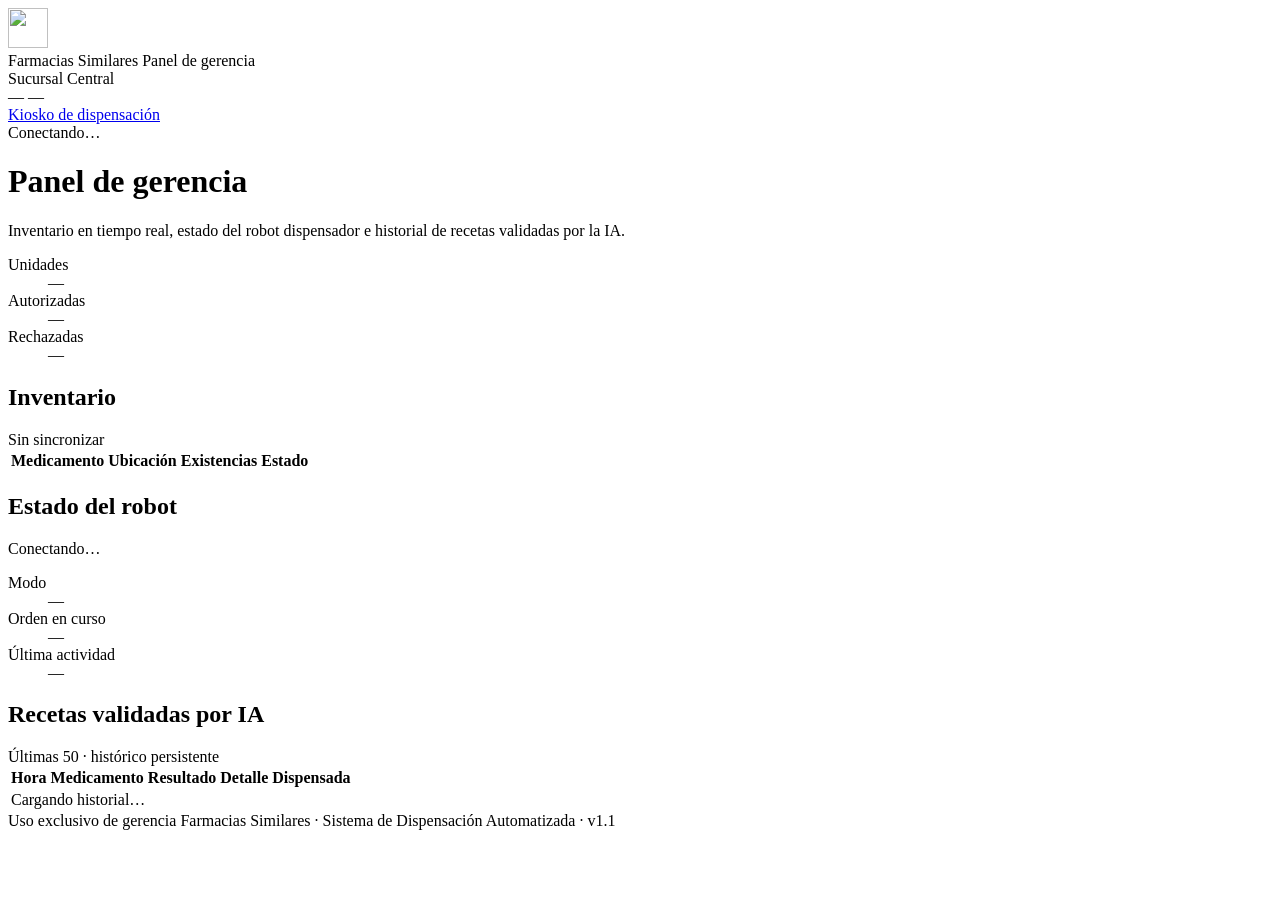
==== frontend/gerente.html @ f59088a9 "Añadido del OCR y por voz" ====
<!DOCTYPE html>
<html lang="es">
  <head>
    <meta charset="UTF-8" />
    <meta name="viewport" content="width=device-width, initial-scale=1.0" />
    <title>Panel de gerencia · Farmacias Similares</title>
    <link rel="icon" href="/favicon.png" type="image/png" />
    <link rel="stylesheet" href="/styles.css" />
  </head>
  <body>
    <header class="topbar">
      <div class="brand">
        <span class="brand-mark">
          <img src="/logo-simi.png" alt="" width="40" height="40" decoding="async" />
        </span>
        <div class="brand-text">
          <span class="brand-name">Farmacias Similares</span>
          <span class="brand-sub">Panel de gerencia</span>
        </div>
      </div>

      <div class="topbar-meta">
        <div class="meta-item">
          <span class="meta-label">Sucursal</span>
          <span class="meta-value">Central</span>
        </div>
        <div class="meta-item">
          <span class="meta-label" id="clock-date">—</span>
          <span class="meta-value tabular" id="clock-time">—</span>
        </div>
        <a class="topbar-link" href="/">Kiosko de dispensación</a>
        <div class="connection" id="connection" data-state="connecting" role="status">
          <span class="connection-dot" aria-hidden="true"></span>
          <span id="connection-label">Conectando…</span>
        </div>
      </div>
    </header>

    <main class="page">
      <div class="page-head">
        <div>
          <h1>Panel de gerencia</h1>
          <p class="page-lead">
            Inventario en tiempo real, estado del robot dispensador e historial de recetas validadas por la IA.
          </p>
        </div>
        <dl class="summary">
          <div class="summary-item">
            <dt>Unidades</dt>
            <dd class="tabular" id="summary-units">—</dd>
          </div>
          <div class="summary-item">
            <dt>Autorizadas</dt>
            <dd class="tabular" id="summary-rx-ok">—</dd>
          </div>
          <div class="summary-item">
            <dt>Rechazadas</dt>
            <dd class="tabular" id="summary-rx-rejected">—</dd>
          </div>
        </dl>
      </div>

      <div class="grid-gerente">
        <section class="panel panel-inventory" aria-labelledby="inv-title">
          <header class="panel-head">
            <h2 id="inv-title">Inventario</h2>
            <span class="panel-hint" id="last-sync">Sin sincronizar</span>
          </header>
          <div class="table-wrap">
            <table class="table inv-table">
              <thead>
                <tr>
                  <th scope="col">Medicamento</th>
                  <th scope="col">Ubicación</th>
                  <th scope="col">Existencias</th>
                  <th scope="col">Estado</th>
                </tr>
              </thead>
              <tbody id="inventory-rows"></tbody>
            </table>
          </div>
        </section>

        <section class="panel panel-robot" aria-labelledby="robot-title">
          <header class="panel-head">
            <h2 id="robot-title">Estado del robot</h2>
          </header>
          <div class="robot-status">
            <div class="robot-state" id="robot-state" data-state="offline" role="status" aria-live="polite">
              <span class="robot-dot" aria-hidden="true"></span>
              <span id="robot-state-label">Conectando…</span>
            </div>
            <dl class="robot-facts">
              <dt>Modo</dt>
              <dd id="robot-mode">—</dd>
              <dt>Orden en curso</dt>
              <dd id="robot-current">—</dd>
              <dt>Última actividad</dt>
              <dd id="robot-activity">—</dd>
            </dl>
          </div>
        </section>

        <section class="panel panel-recetas" aria-labelledby="rx-title">
          <header class="panel-head">
            <h2 id="rx-title">Recetas validadas por IA</h2>
            <span class="panel-hint">Últimas 50 · histórico persistente</span>
          </header>
          <div class="table-wrap recetas-wrap">
            <table class="table recetas-table">
              <thead>
                <tr>
                  <th scope="col">Hora</th>
                  <th scope="col">Medicamento</th>
                  <th scope="col">Resultado</th>
                  <th scope="col">Detalle</th>
                  <th scope="col">Dispensada</th>
                </tr>
              </thead>
              <tbody id="recetas-rows">
                <tr class="log-empty"><td colspan="5">Cargando historial…</td></tr>
              </tbody>
            </table>
          </div>
        </section>
      </div>
    </main>

    <footer class="footer">
      <span>Uso exclusivo de gerencia</span>
      <span>Farmacias Similares · Sistema de Dispensación Automatizada · v1.1</span>
    </footer>

    <script src="/gerente.js" type="module"></script>
  </body>
</html>
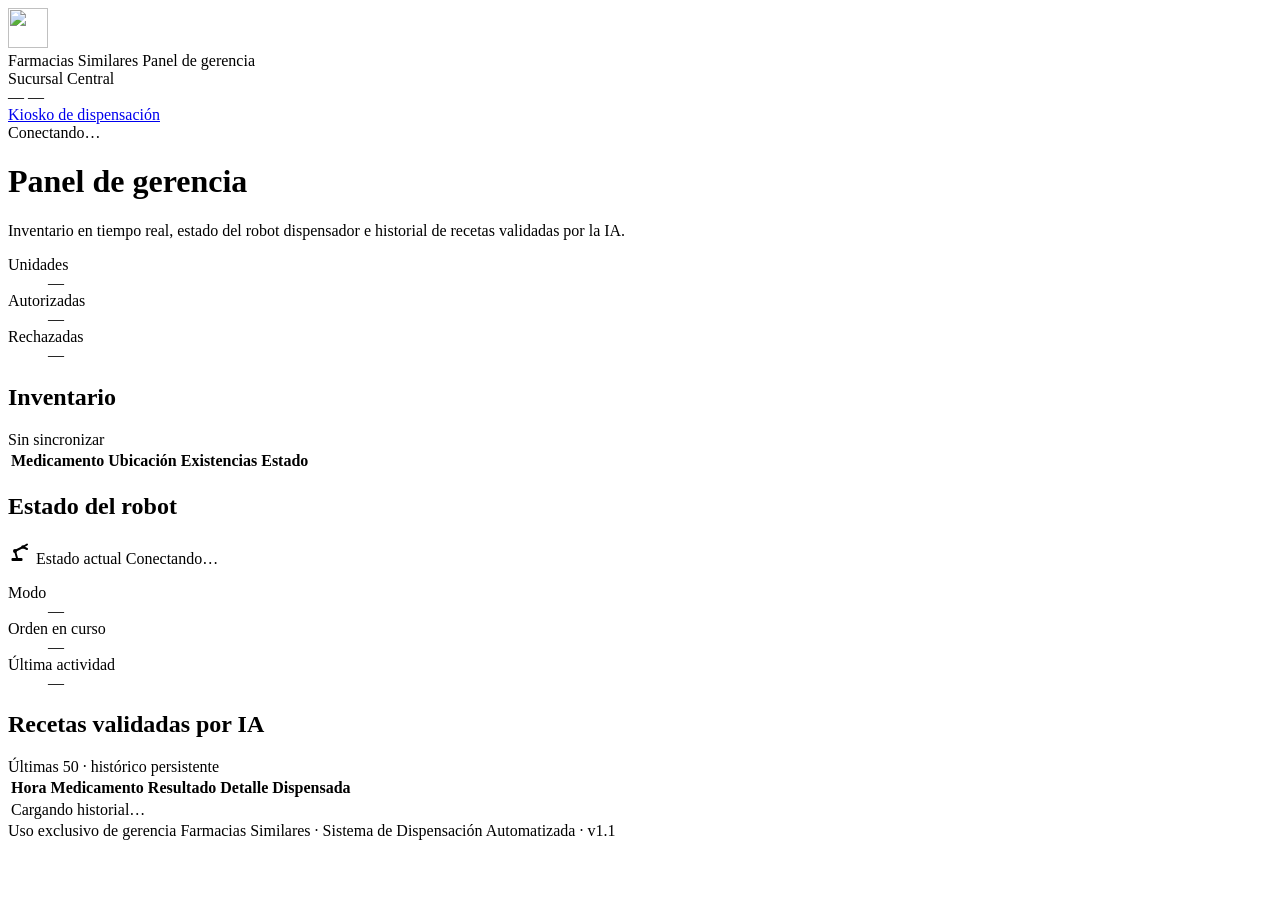
==== commit 2293c167: "Correcciones OCR y voz" ====
--- a/frontend/gerente.html
+++ b/frontend/gerente.html
@@ -86,17 +86,40 @@
             <h2 id="robot-title">Estado del robot</h2>
           </header>
           <div class="robot-status">
-            <div class="robot-state" id="robot-state" data-state="offline" role="status" aria-live="polite">
-              <span class="robot-dot" aria-hidden="true"></span>
-              <span id="robot-state-label">Conectando…</span>
+            <div class="robot-hero" id="robot-state" data-state="offline" role="status" aria-live="polite">
+              <span class="robot-icon" aria-hidden="true">
+                <svg viewBox="0 0 24 24" width="24" height="24">
+                  <rect x="3.5" y="18" width="11" height="3" rx="1" fill="currentColor" />
+                  <path
+                    d="M9 18L7 11L15 7M15 7l4-2.5M15 7l4 2"
+                    fill="none"
+                    stroke="currentColor"
+                    stroke-width="2"
+                    stroke-linecap="round"
+                    stroke-linejoin="round"
+                  />
+                  <circle cx="7" cy="11" r="2" fill="currentColor" />
+                  <circle cx="15" cy="7" r="1.8" fill="currentColor" />
+                </svg>
+              </span>
+              <span class="robot-hero-text">
+                <span class="robot-hero-label">Estado actual</span>
+                <span class="robot-hero-value" id="robot-state-label">Conectando…</span>
+              </span>
             </div>
             <dl class="robot-facts">
-              <dt>Modo</dt>
-              <dd id="robot-mode">—</dd>
-              <dt>Orden en curso</dt>
-              <dd id="robot-current">—</dd>
-              <dt>Última actividad</dt>
-              <dd id="robot-activity">—</dd>
+              <div class="robot-fact">
+                <dt>Modo</dt>
+                <dd id="robot-mode">—</dd>
+              </div>
+              <div class="robot-fact">
+                <dt>Orden en curso</dt>
+                <dd id="robot-current">—</dd>
+              </div>
+              <div class="robot-fact">
+                <dt>Última actividad</dt>
+                <dd id="robot-activity">—</dd>
+              </div>
             </dl>
           </div>
         </section>
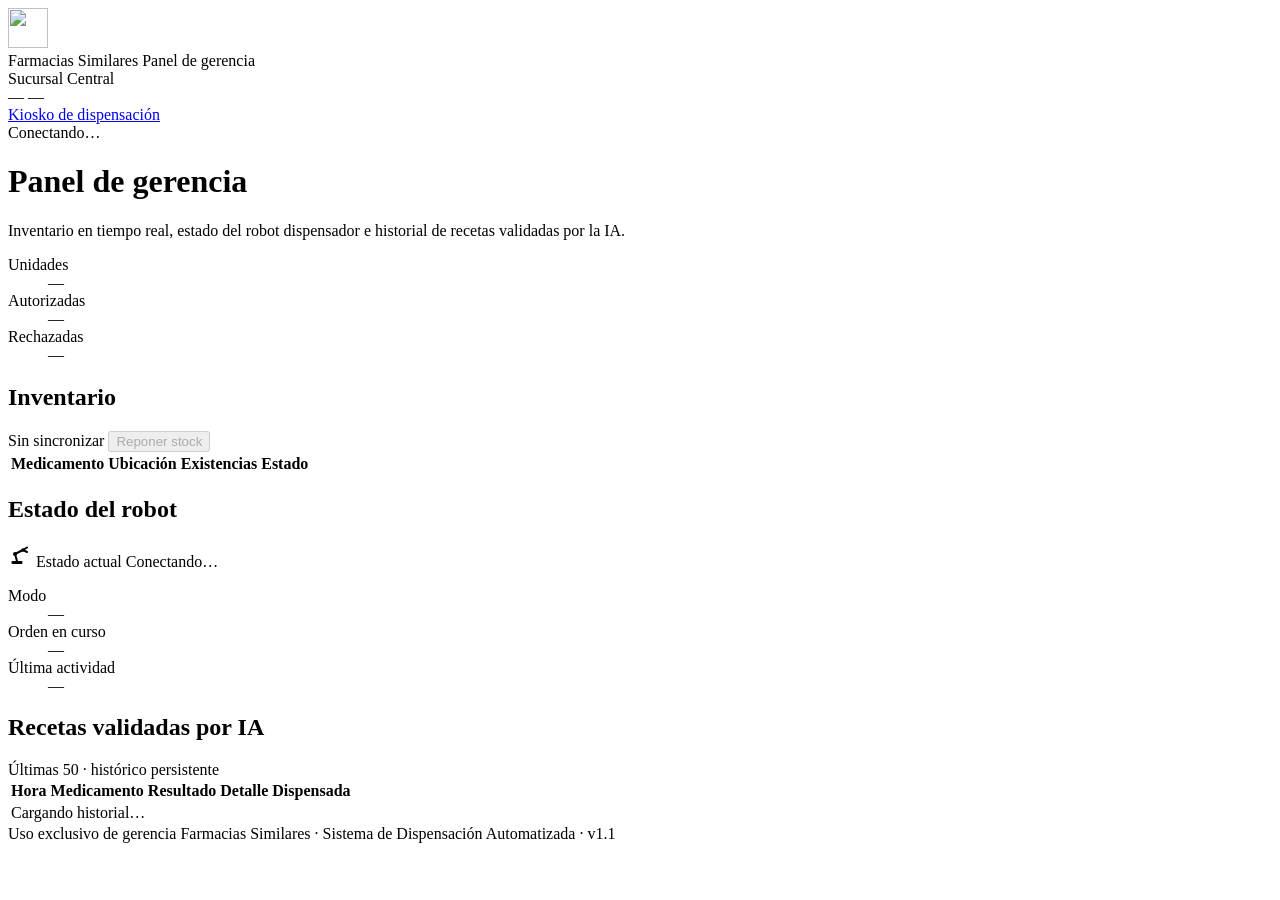
==== commit cb93ab76: "Restructura de pantalla dispensador y gerente" ====
--- a/frontend/gerente.html
+++ b/frontend/gerente.html
@@ -64,7 +64,10 @@
         <section class="panel panel-inventory" aria-labelledby="inv-title">
           <header class="panel-head">
             <h2 id="inv-title">Inventario</h2>
-            <span class="panel-hint" id="last-sync">Sin sincronizar</span>
+            <div class="panel-actions">
+              <span class="panel-hint" id="last-sync">Sin sincronizar</span>
+              <button type="button" class="btn-secondary" id="restock-btn" disabled>Reponer stock</button>
+            </div>
           </header>
           <div class="table-wrap">
             <table class="table inv-table">
@@ -149,6 +152,40 @@
       </div>
     </main>
 
+    <dialog class="modal" id="restock-dialog" aria-labelledby="restock-title">
+      <form class="modal-form" id="restock-form" novalidate>
+        <header class="modal-head">
+          <div>
+            <h2 id="restock-title">Reponer stock</h2>
+            <p class="modal-lead">
+              El valor parte del stock actual en inventario. Marque las bandejas repuestas y ajuste hasta la cantidad que quedará.
+            </p>
+          </div>
+          <button type="button" class="modal-close" data-close aria-label="Cerrar">
+            <svg viewBox="0 0 16 16" width="16" height="16" aria-hidden="true">
+              <path d="M4 4l8 8M12 4l-8 8" stroke="currentColor" stroke-width="1.75" stroke-linecap="round" />
+            </svg>
+          </button>
+        </header>
+        <div class="restock-toolbar">
+          <label class="check">
+            <input type="checkbox" id="restock-all" />
+            <span>Seleccionar todas</span>
+          </label>
+          <span class="restock-hint" id="restock-hint"></span>
+        </div>
+        <ul class="restock-list" id="restock-list"></ul>
+        <p class="modal-error" id="restock-error" role="alert" hidden></p>
+        <footer class="modal-foot">
+          <button type="button" class="btn-secondary btn-lg" data-close>Cancelar</button>
+          <button type="submit" class="btn-primary btn-compact" id="restock-submit" disabled>
+            <span class="spinner" aria-hidden="true"></span>
+            <span id="restock-submit-label">Seleccione una bandeja</span>
+          </button>
+        </footer>
+      </form>
+    </dialog>
+
     <footer class="footer">
       <span>Uso exclusivo de gerencia</span>
       <span>Farmacias Similares · Sistema de Dispensación Automatizada · v1.1</span>
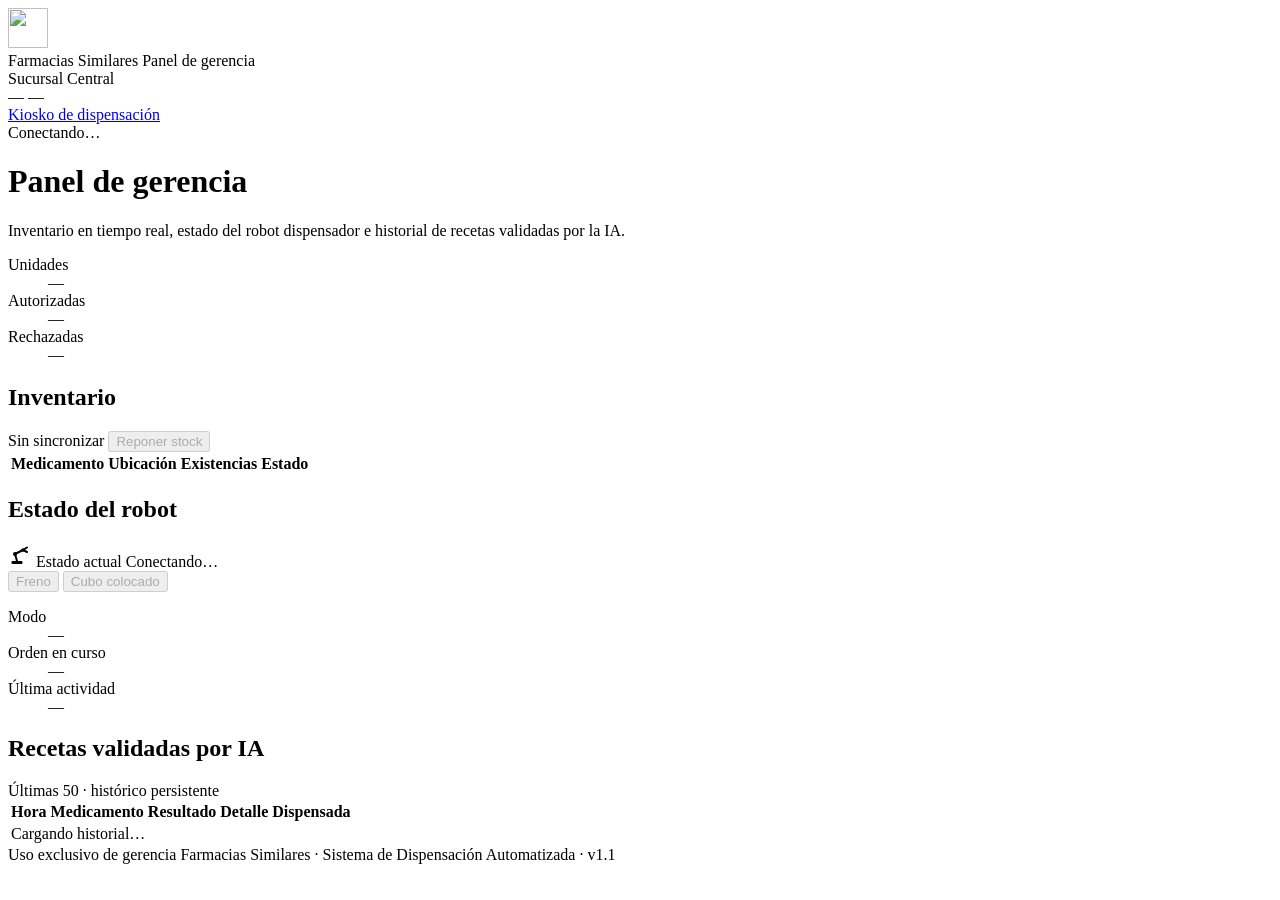
==== commit 00f91067: "Boton freno y otro que hay que borrar" ====
--- a/frontend/gerente.html
+++ b/frontend/gerente.html
@@ -110,6 +110,11 @@
                 <span class="robot-hero-value" id="robot-state-label">Conectando…</span>
               </span>
             </div>
+            <div class="robot-controls">
+              <button type="button" class="btn-danger" id="brake-btn" disabled>Freno</button>
+              <button type="button" class="btn-secondary" id="cube-btn" disabled>Cubo colocado</button>
+            </div>
+            <p class="robot-controls-note" id="robot-controls-note" role="status" hidden></p>
             <dl class="robot-facts">
               <div class="robot-fact">
                 <dt>Modo</dt>
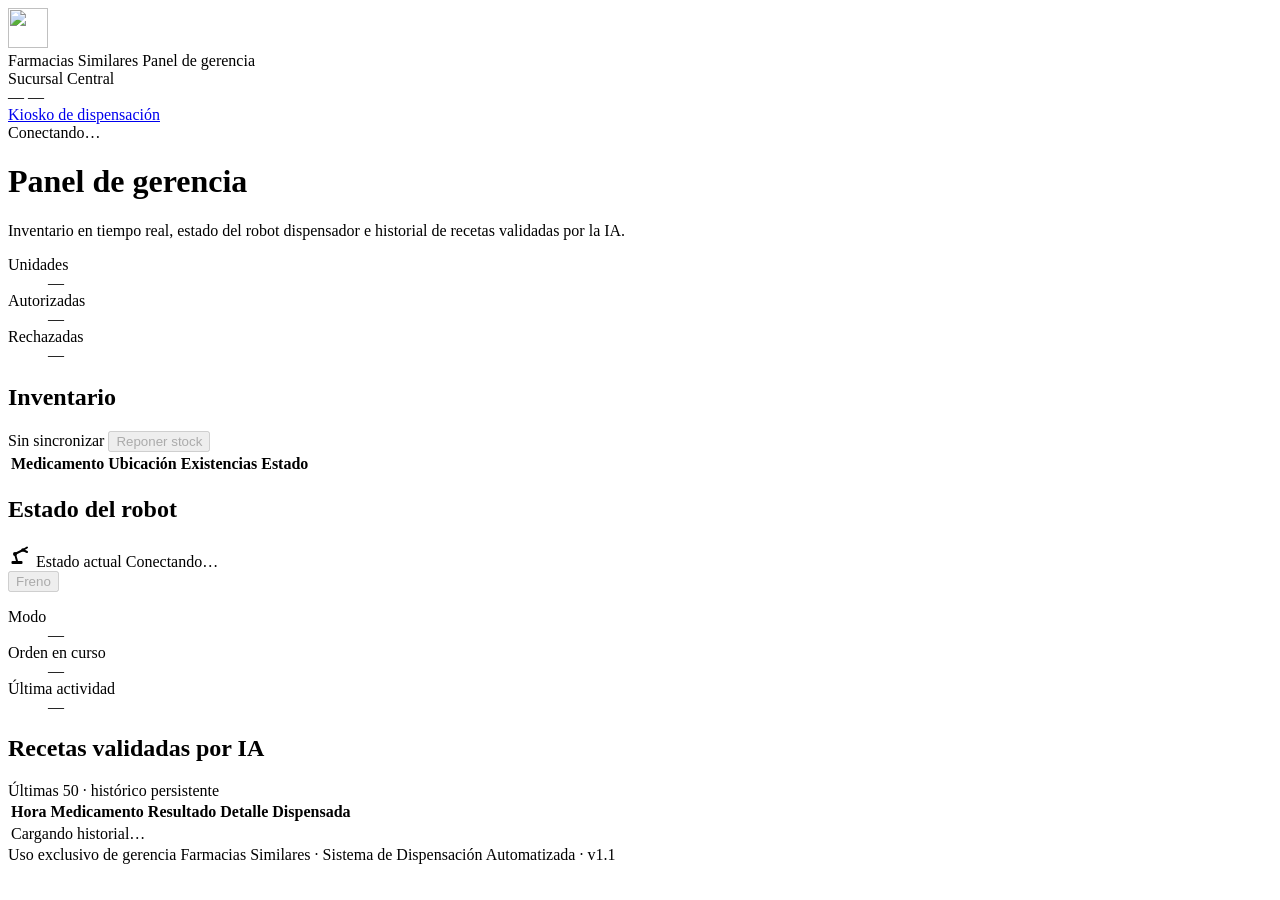
==== commit a153611c: "Borrado boton extra" ====
--- a/frontend/gerente.html
+++ b/frontend/gerente.html
@@ -112,7 +112,6 @@
             </div>
             <div class="robot-controls">
               <button type="button" class="btn-danger" id="brake-btn" disabled>Freno</button>
-              <button type="button" class="btn-secondary" id="cube-btn" disabled>Cubo colocado</button>
             </div>
             <p class="robot-controls-note" id="robot-controls-note" role="status" hidden></p>
             <dl class="robot-facts">
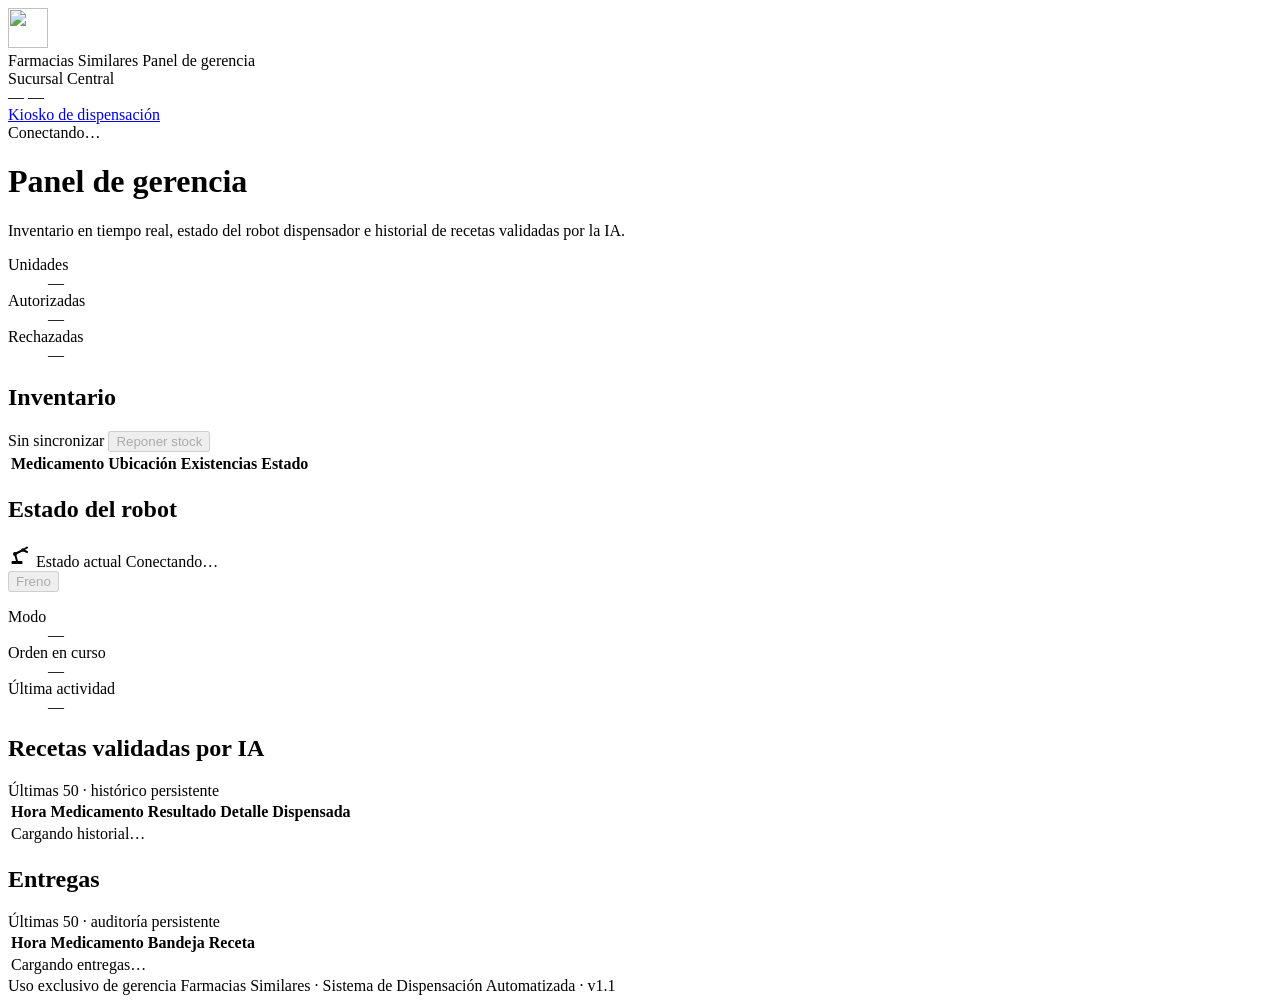
==== commit 87cbc6fb: "Auditoria final" ====
--- a/frontend/gerente.html
+++ b/frontend/gerente.html
@@ -153,6 +153,28 @@
             </table>
           </div>
         </section>
+
+        <section class="panel panel-entregas" aria-labelledby="entregas-title">
+          <header class="panel-head">
+            <h2 id="entregas-title">Entregas</h2>
+            <span class="panel-hint">Últimas 50 · auditoría persistente</span>
+          </header>
+          <div class="table-wrap recetas-wrap">
+            <table class="table recetas-table">
+              <thead>
+                <tr>
+                  <th scope="col">Hora</th>
+                  <th scope="col">Medicamento</th>
+                  <th scope="col">Bandeja</th>
+                  <th scope="col">Receta</th>
+                </tr>
+              </thead>
+              <tbody id="entregas-rows">
+                <tr class="log-empty"><td colspan="4">Cargando entregas…</td></tr>
+              </tbody>
+            </table>
+          </div>
+        </section>
       </div>
     </main>
 
